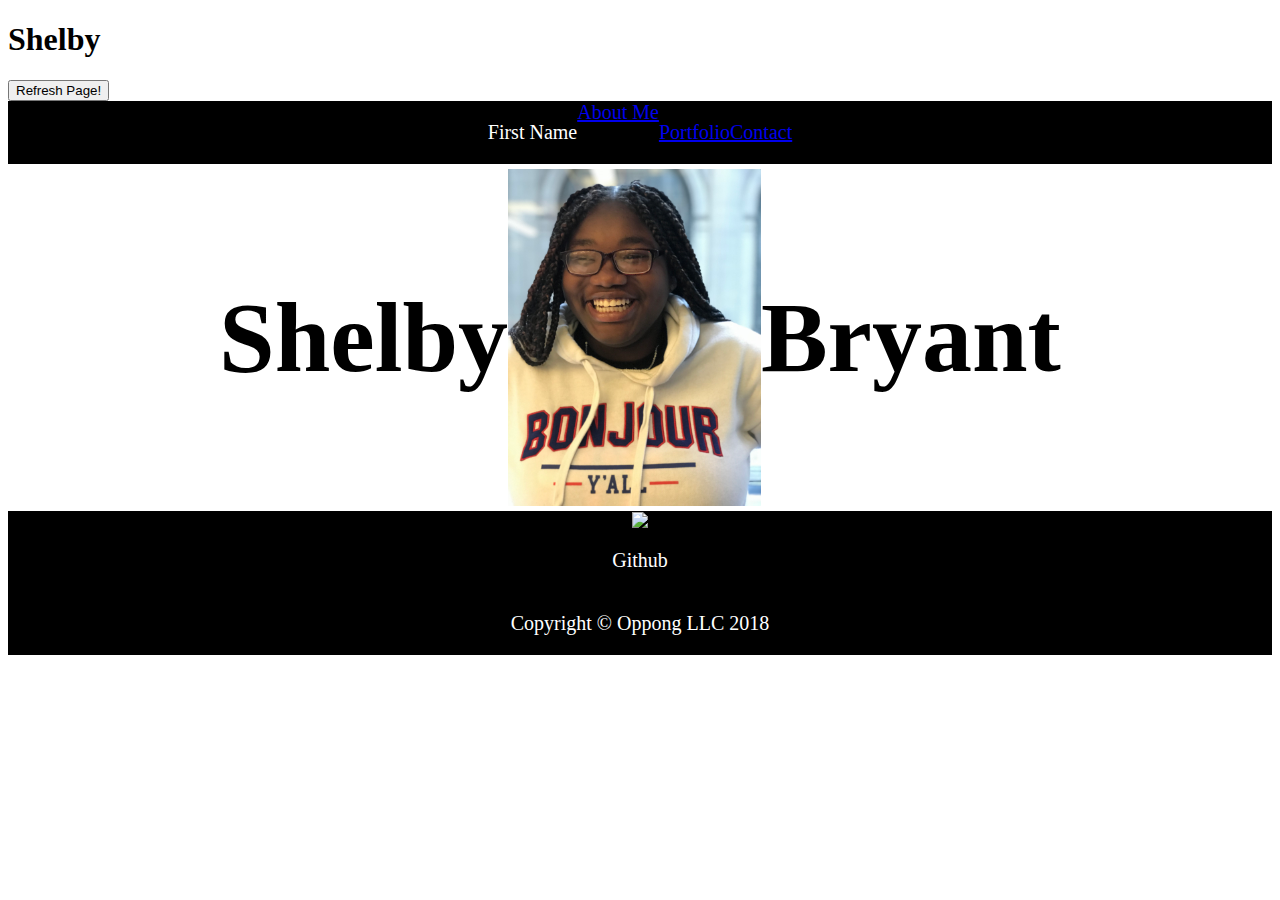
==== about.html @ 3b8489dc "new updates" ====
<!DOCTYPE html>
<html>
    <head>
        <title>Portfolio</title>
        <link rel="stylesheet" href="style.css"/>
        <link rel="stylesheet" href="java.js"/>
        <link rel="stylesheet" href="portfolio.html"/>
        <link rel="stylesheet" href="contact.html"/>
         <h1>Shelby</h1>
    </head>
    <body>
          <button type="button" onclick="alert('Hello world!')">Refresh Page!</button>
        <div class="row footer">
            <p>First Name</p>
            <a href="about.html">About Me</a>
            <p><a href="portfolio.html">Portfolio</a></p>
            <p><a href="contact.html">Contact</a></p>
        </div>
        <div class="row mid">
            <h1>Shelby</h1>
            <img class="headshot" src="headshot.jpg">
            <h1>Bryant</h1>
        </div>
        <div class="row aboutme">
            <img src="https://www.acg.org/sites/files/styles/masthead_1440/public/acg-new-york-2880x1200.jpg?itok=UcGCICs">
        </div>
        <div class="row contact">
                <p><a href"https://github.com/github?locale=es">Github</a></p>
                <p></p>
                <p></p>       
        </div>
         <div class="row footer">
            <p>Copyright © Oppong LLC 2018</p>
        </div>
    </body>
</html>
---- style.css ----
.row{   

    background-color:black;
    color:white;
    font-size:20px;
}
.headshot{
    width:20%;
   
}
.mid{
    background-color:white;
    color:black;
    align-items:center;
    font-size:50px;
    margin-top:5px;
    margin-bottom:5px;
}
.aboutme{
    border:1px solid black;   
}


.contact {
display:flex;
justify-content:space-around;
}

.row {
    display:flex;
    justify-content:space-around;
}


.row{
    display: flex;
    justify-content:center;
}
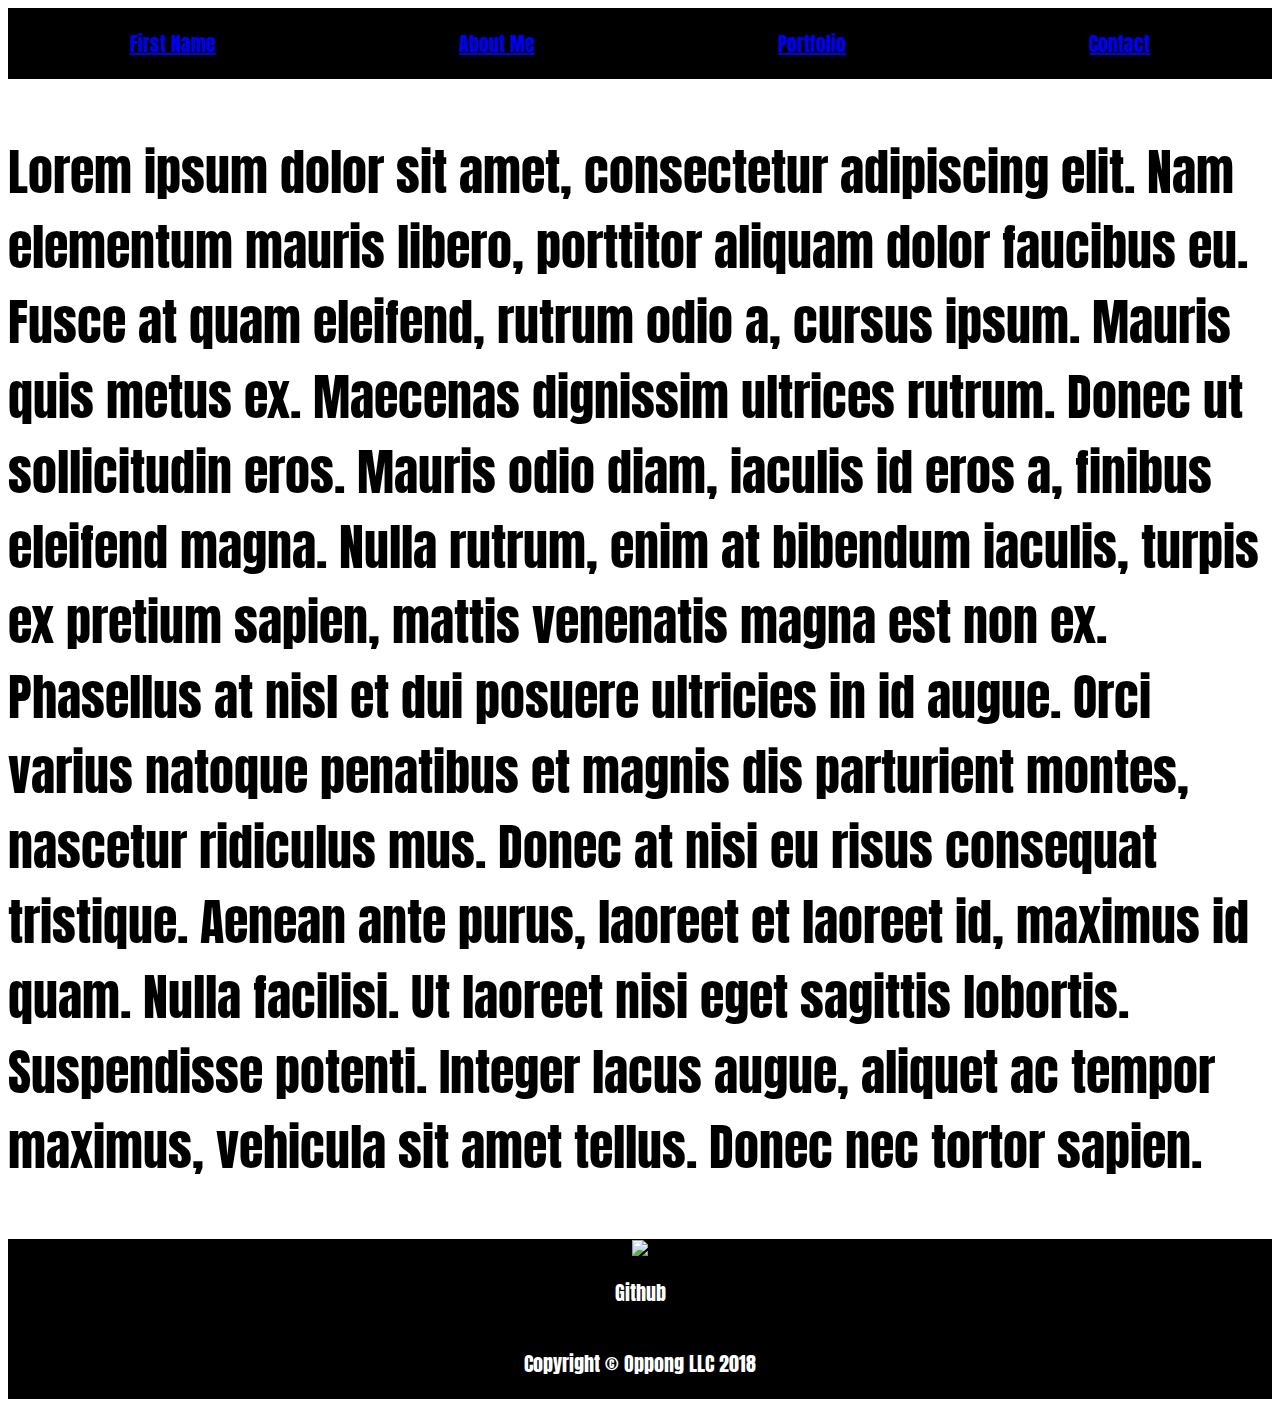
==== commit e05eded8: "NOT DONE YET" ====
--- a/about.html
+++ b/about.html
@@ -6,20 +6,20 @@
         <link rel="stylesheet" href="java.js"/>
         <link rel="stylesheet" href="portfolio.html"/>
         <link rel="stylesheet" href="contact.html"/>
-         <h1>Shelby</h1>
+        <link rel="stylesheet" href="firstname.html"/>
+        <link href="https://fonts.googleapis.com/css?family=Anton" rel="stylesheet">
     </head>
     <body>
-          <button type="button" onclick="alert('Hello world!')">Refresh Page!</button>
-        <div class="row footer">
-            <p>First Name</p>
+        <div class="row footer"  id="navigation">
+            <p><a href="firstname.html">First Name</a></p>
             <a href="about.html">About Me</a>
-            <p><a href="portfolio.html">Portfolio</a></p>
+            <p><a href="index.html">Portfolio</a></p>
             <p><a href="contact.html">Contact</a></p>
         </div>
         <div class="row mid">
-            <h1>Shelby</h1>
-            <img class="headshot" src="headshot.jpg">
-            <h1>Bryant</h1>
+            <p>Lorem ipsum dolor sit amet, consectetur adipiscing elit. Nam elementum mauris libero, porttitor aliquam dolor faucibus eu. Fusce at quam eleifend, rutrum odio a, cursus ipsum. Mauris quis metus ex. Maecenas dignissim ultrices rutrum. Donec ut sollicitudin eros. Mauris odio diam, iaculis id eros a, finibus eleifend magna. Nulla rutrum, enim at bibendum iaculis, turpis ex pretium sapien, mattis venenatis magna est non ex. Phasellus at nisl et dui posuere ultricies in id augue. Orci varius natoque penatibus et magnis dis parturient montes, nascetur ridiculus mus. Donec at nisi eu risus consequat tristique. Aenean ante purus, laoreet et laoreet id, maximus id quam. Nulla facilisi. Ut laoreet nisi eget sagittis lobortis. Suspendisse potenti. Integer lacus augue, aliquet ac tempor maximus, vehicula sit amet tellus. Donec nec tortor sapien.
+
+</p>
         </div>
         <div class="row aboutme">
             <img src="https://www.acg.org/sites/files/styles/masthead_1440/public/acg-new-york-2880x1200.jpg?itok=UcGCICs">
--- a/style.css
+++ b/style.css
@@ -1,3 +1,10 @@
+
+body{
+    font-family: 'Anton', sans-serif;
+
+}
+
+
 .row{   
 
     background-color:black;
@@ -6,6 +13,7 @@
 }
 .headshot{
     width:20%;
+    border-radius: 60%;
    
 }
 .mid{
@@ -37,3 +45,15 @@
     justify-content:center;
 }
 
+
+#navigation{
+    display:flex;
+    justify-content:space-around;
+    align-items:center;
+}
+
+
+.email{
+    display:flex;
+    justify-content:center;
+}